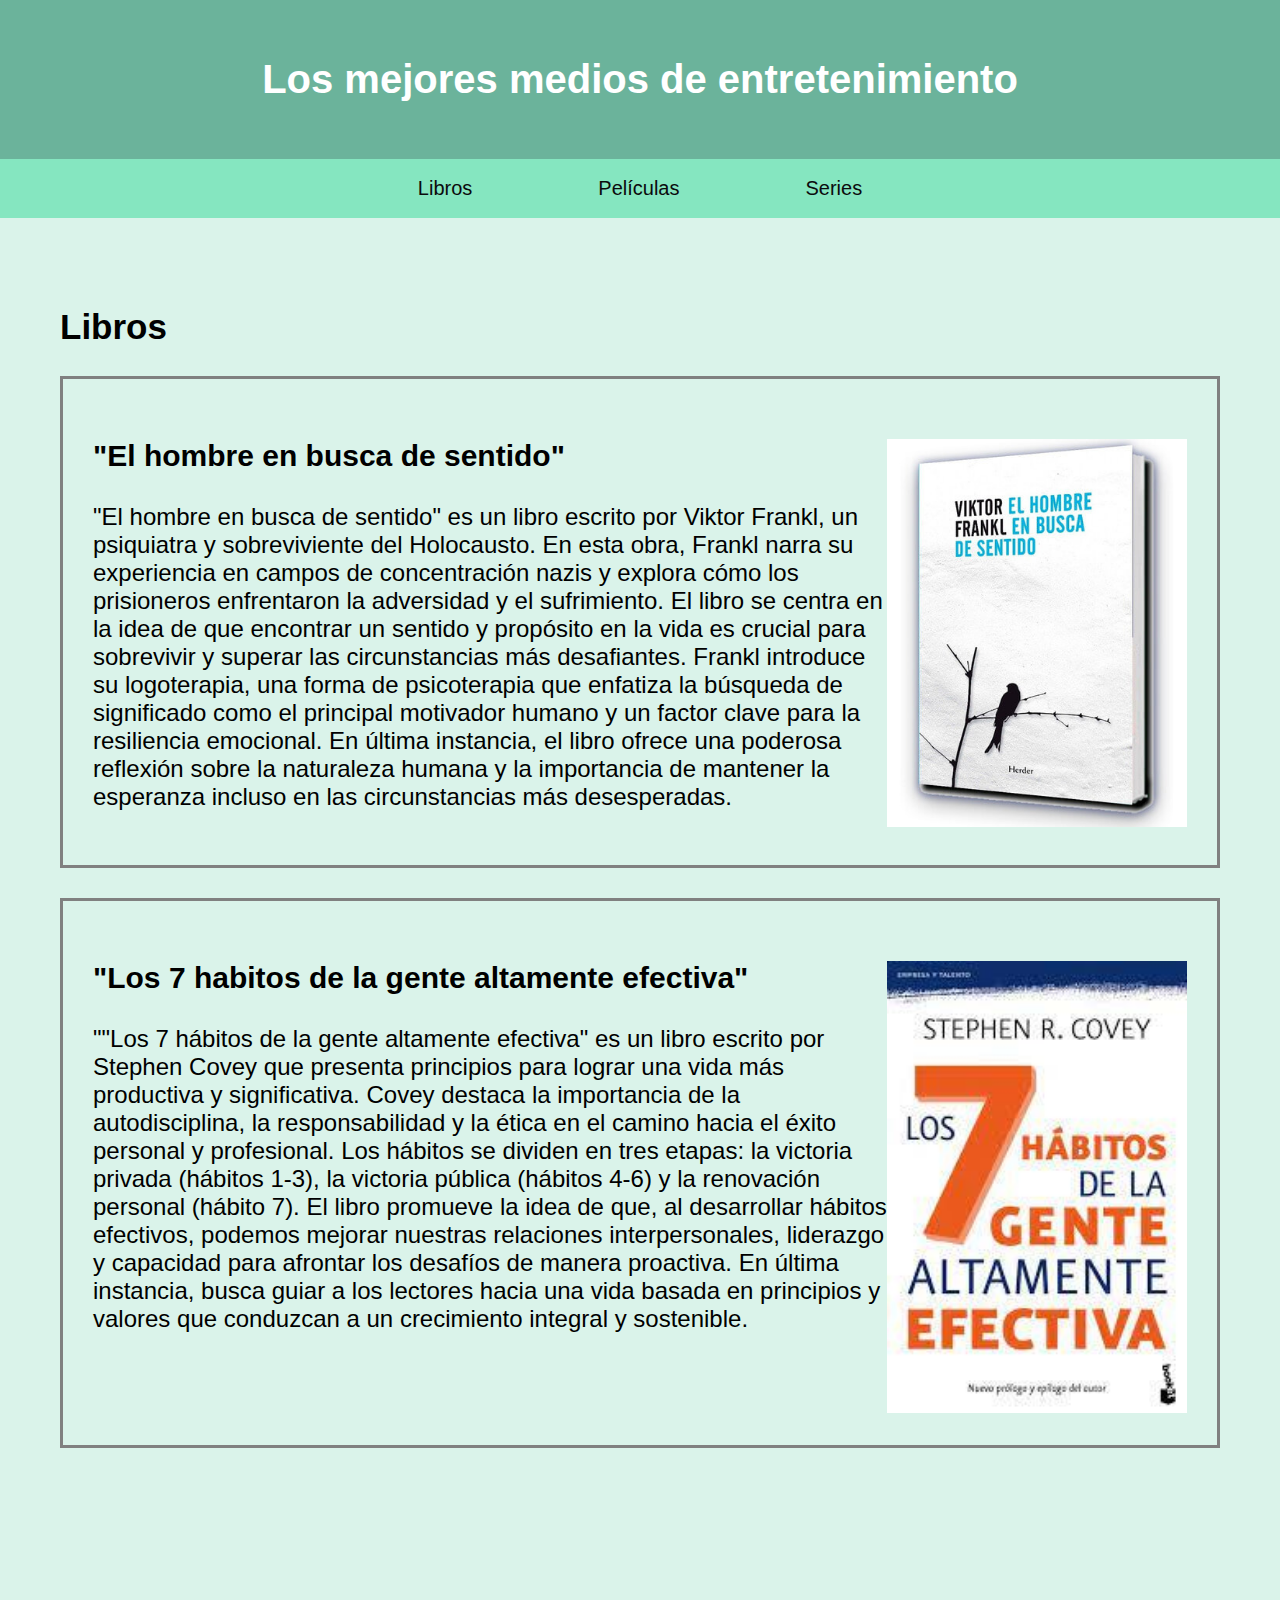
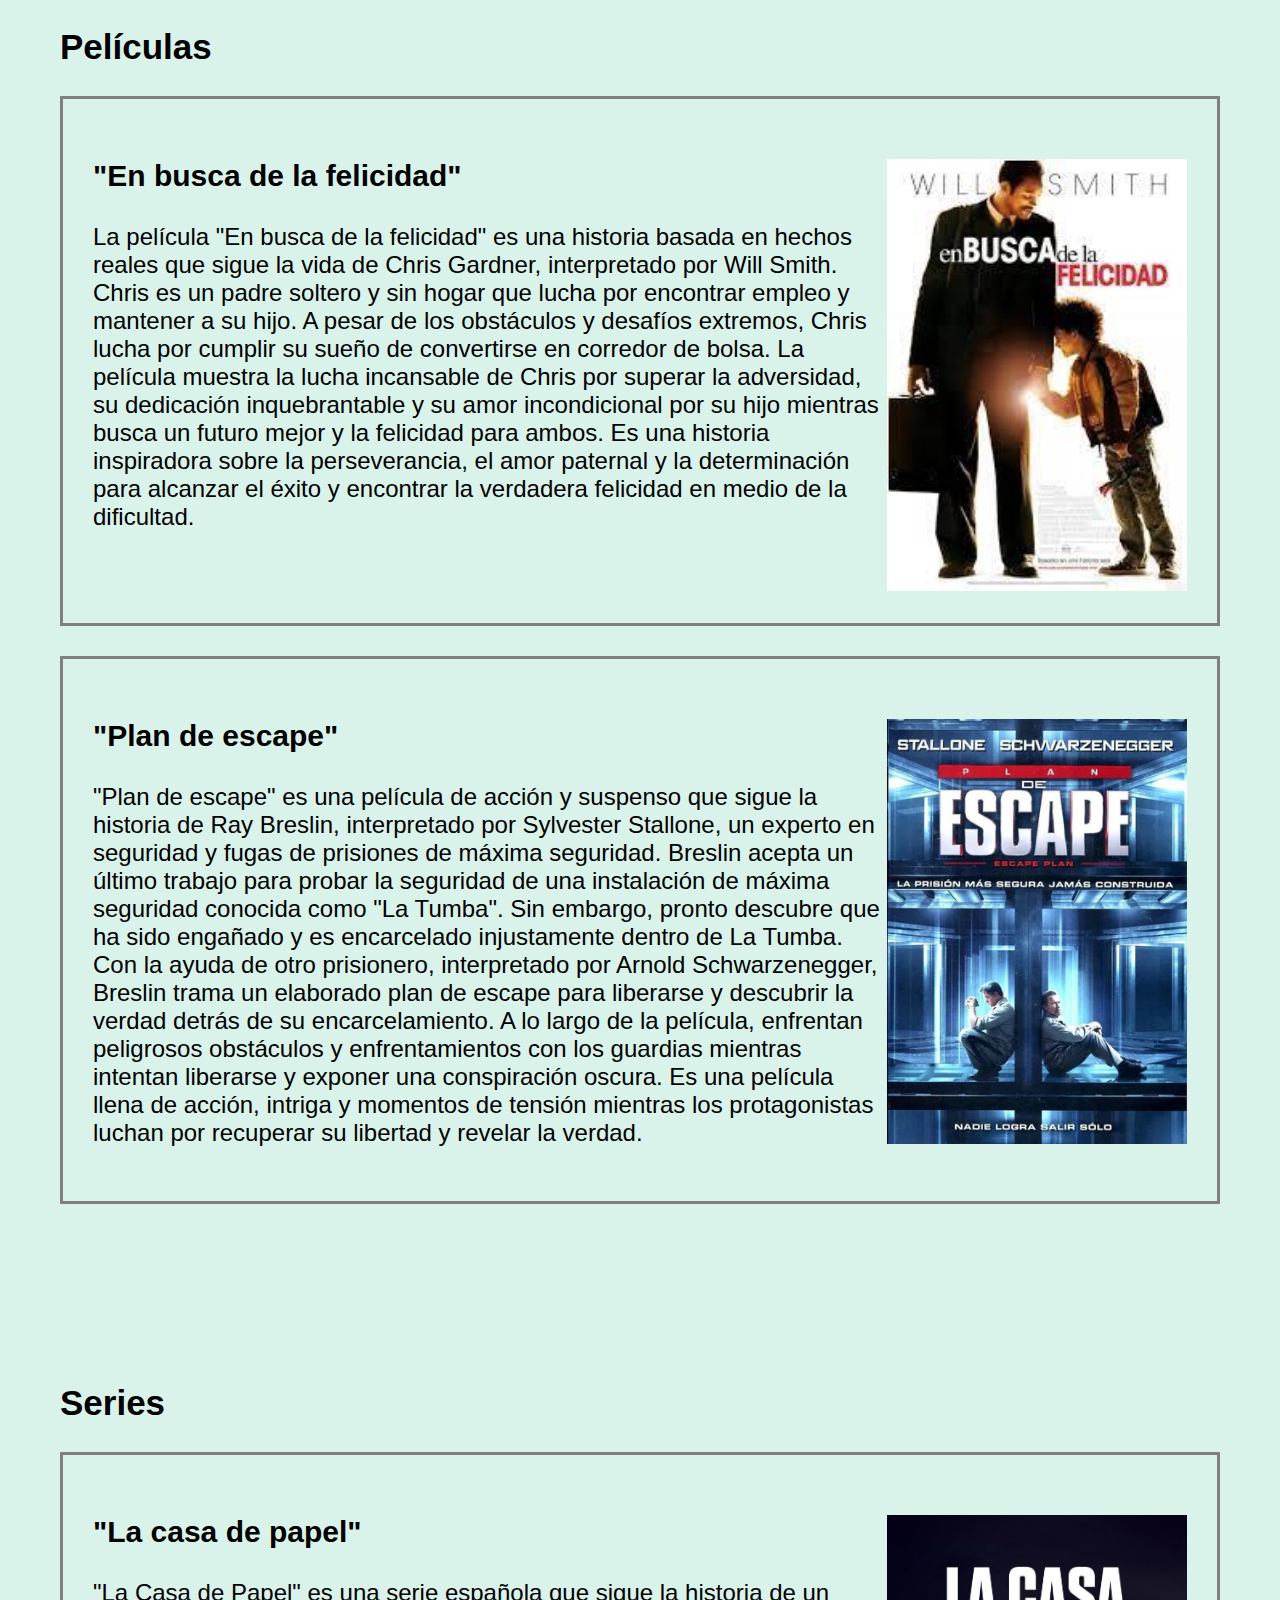
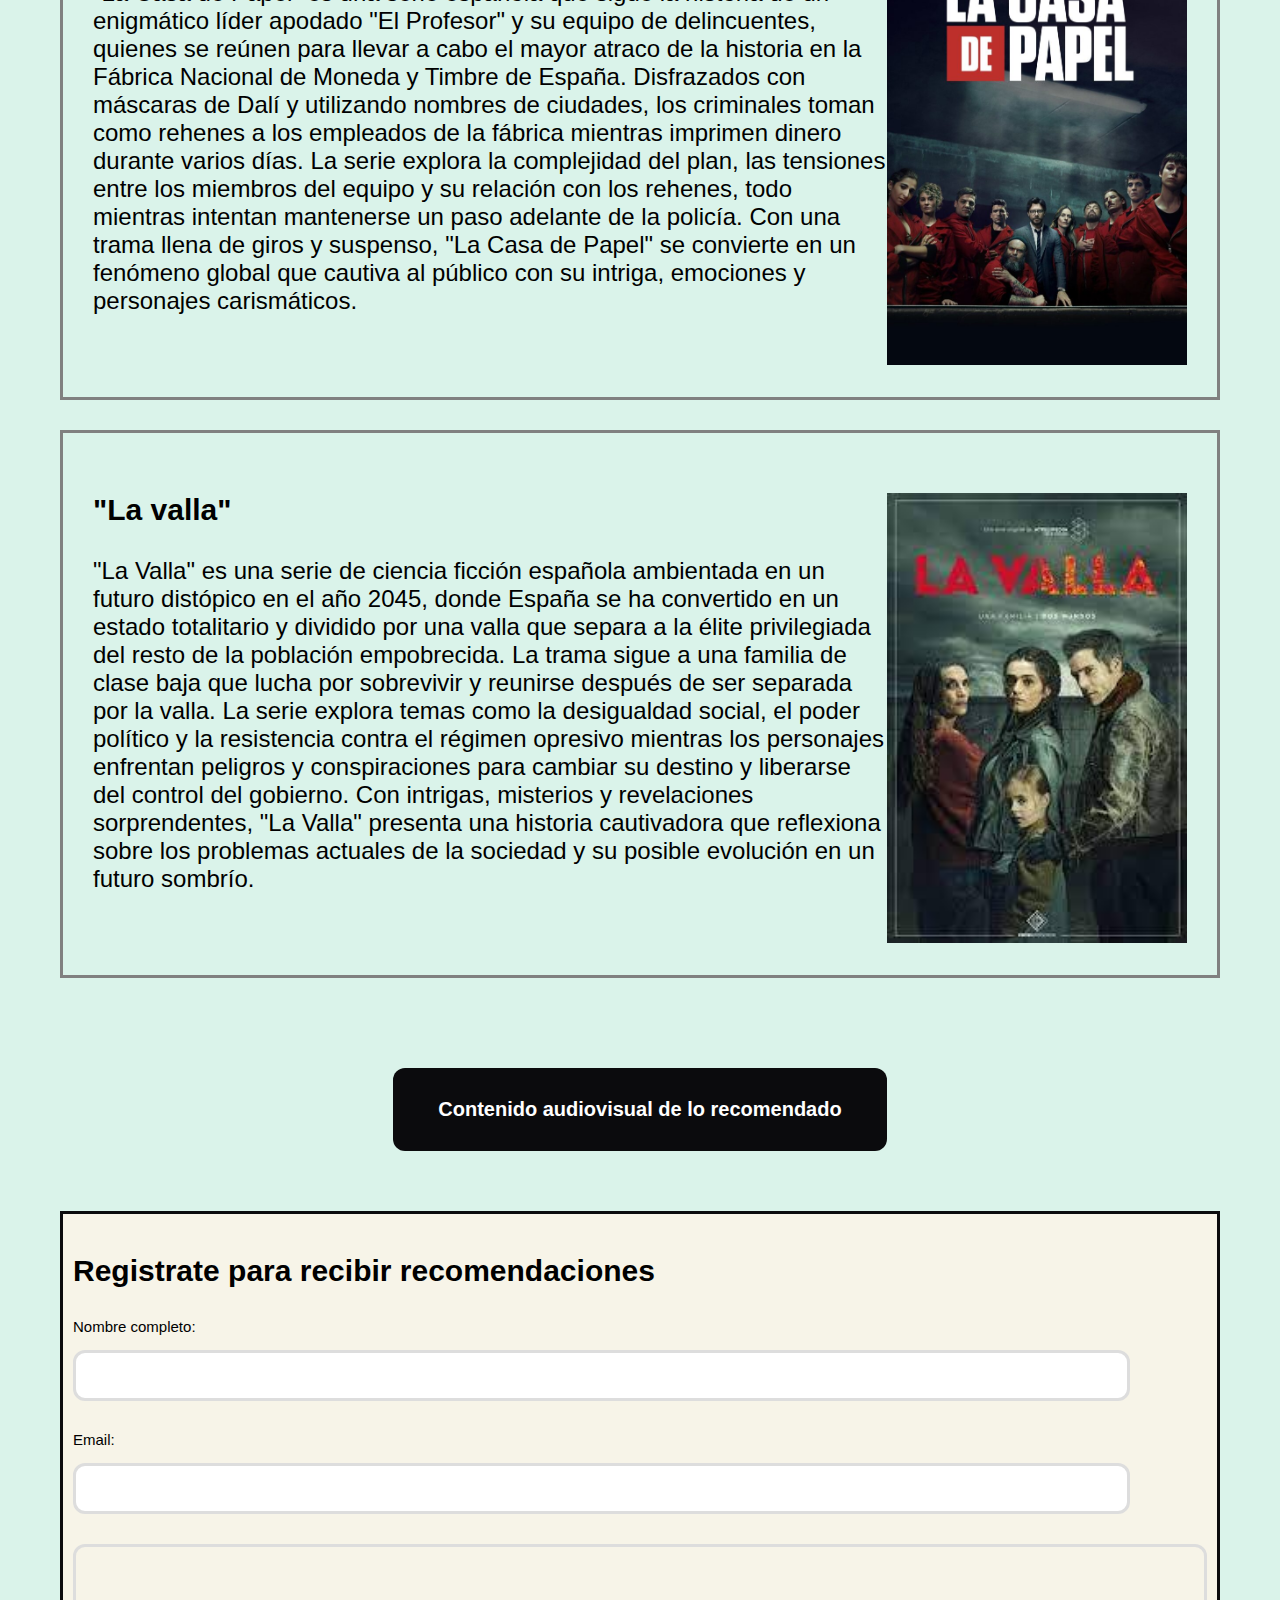
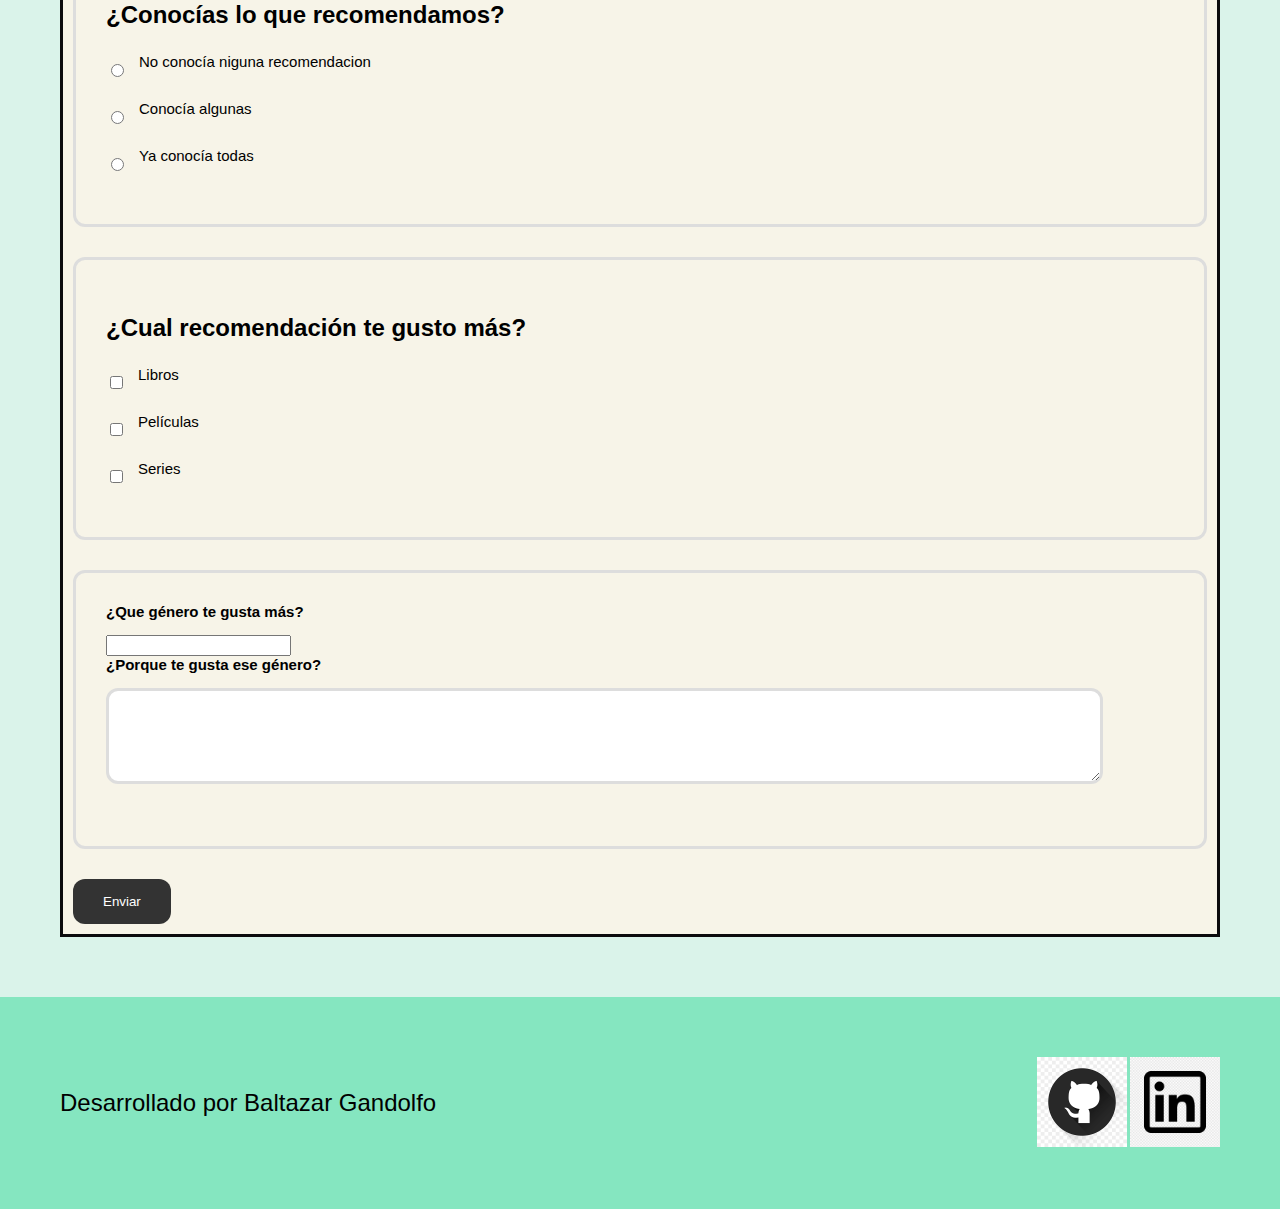
==== Recomendacion/index.html @ 0b9947c7 "Parcial" ====
<!DOCTYPE html>
<html lang="es">
<head>
    <meta charset="UTF-8">
    <meta name="viewport" content="width=device-width, initial-scale=1.0">
    <link rel="stylesheet" href="./css/style.css">
    <title>Recomendaciones de libros, películas y series</title>
</head>
<body>
    <header>
        <h1>Los mejores medios de entretenimiento</h1>
    </header>

    <nav>
        <ul>
            <li><a href="#libros">Libros</a></li>
            <li><a href="#peliculas">Películas</a></li>
            <li><a href="#series">Series</a></li>
        </ul>
    </nav>

    <section id="libros">
        <h2>Libros</h2>
        <div class="recomendacion">
            <div class="contenido">
                <div class="texto">
                    <h3>"El hombre en busca de sentido"</h3>
                    <p>"El hombre en busca de sentido" es un libro escrito por Viktor Frankl, un psiquiatra y sobreviviente del Holocausto. En esta obra, Frankl narra su experiencia en campos de concentración nazis y explora cómo los prisioneros enfrentaron la adversidad y el sufrimiento. El libro se centra en la idea de que encontrar un sentido y propósito en la vida es crucial para sobrevivir y superar las circunstancias más desafiantes. Frankl introduce su logoterapia, una forma de psicoterapia que enfatiza la búsqueda de significado como el principal motivador humano y un factor clave para la resiliencia emocional. En última instancia, el libro ofrece una poderosa reflexión sobre la naturaleza humana y la importancia de mantener la esperanza incluso en las circunstancias más desesperadas.</p>
                </div>
                <div class="imagen-link">
                    <a href="https://es.wikipedia.org/wiki/El_hombre_en_busca_de_sentido" target="_blank">
                        <img src="./pictures/libro1.jpg" alt="Portada del libro: El hombre en busca de sentido">
                    </a>
                </div>
            </div>
        </div>

        <div class="recomendacion">
            <div class="contenido">
                <div class="texto">
                    <h3>"Los 7 habitos de la gente altamente efectiva"</h3>
                    <p>""Los 7 hábitos de la gente altamente efectiva" es un libro escrito por Stephen Covey que presenta principios para lograr una vida más productiva y significativa. Covey destaca la importancia de la autodisciplina, la responsabilidad y la ética en el camino hacia el éxito personal y profesional. Los hábitos se dividen en tres etapas: la victoria privada (hábitos 1-3), la victoria pública (hábitos 4-6) y la renovación personal (hábito 7). El libro promueve la idea de que, al desarrollar hábitos efectivos, podemos mejorar nuestras relaciones interpersonales, liderazgo y capacidad para afrontar los desafíos de manera proactiva. En última instancia, busca guiar a los lectores hacia una vida basada en principios y valores que conduzcan a un crecimiento integral y sostenible.</p>
                </div>
                <div class="imagen-link">
                    <a href="https://es.wikipedia.org/wiki/Los_siete_h%C3%A1bitos_de_la_gente_altamente_efectiva" target="_blank">
                        <img src="./pictures/libro2.jpg" alt="Portada del libro: Los 7 habitos de la gente altamente efectiva">
                    </a>
                </div>
            </div>
        </div>
    </section>

    <section id="peliculas">
        <h2>Películas</h2>
        <div class="recomendacion">
            <div class="contenido">
                <div class="texto">
                    <h3>"En busca de la felicidad"</h3>
                    <p>La película "En busca de la felicidad" es una historia basada en hechos reales que sigue la vida de Chris Gardner, interpretado por Will Smith. Chris es un padre soltero y sin hogar que lucha por encontrar empleo y mantener a su hijo. A pesar de los obstáculos y desafíos extremos, Chris lucha por cumplir su sueño de convertirse en corredor de bolsa. La película muestra la lucha incansable de Chris por superar la adversidad, su dedicación inquebrantable y su amor incondicional por su hijo mientras busca un futuro mejor y la felicidad para ambos. Es una historia inspiradora sobre la perseverancia, el amor paternal y la determinación para alcanzar el éxito y encontrar la verdadera felicidad en medio de la dificultad.</p>
                </div>
                <div class="imagen-link">
                    <a href="https://es.wikipedia.org/wiki/En_busca_de_la_felicidad" target="_blank">
                        <img src="./pictures/peli1.jpg" alt="Portada de la pelicula: En busca de la felicidad">
                    </a>
                </div>
            </div>
        </div>
        <div class="recomendacion">
            <div class="contenido">
                <div class="texto">
                    <h3>"Plan de escape"</h3>
                    <p>"Plan de escape" es una película de acción y suspenso que sigue la historia de Ray Breslin, interpretado por Sylvester Stallone, un experto en seguridad y fugas de prisiones de máxima seguridad. Breslin acepta un último trabajo para probar la seguridad de una instalación de máxima seguridad conocida como "La Tumba". Sin embargo, pronto descubre que ha sido engañado y es encarcelado injustamente dentro de La Tumba. Con la ayuda de otro prisionero, interpretado por Arnold Schwarzenegger, Breslin trama un elaborado plan de escape para liberarse y descubrir la verdad detrás de su encarcelamiento. A lo largo de la película, enfrentan peligrosos obstáculos y enfrentamientos con los guardias mientras intentan liberarse y exponer una conspiración oscura. Es una película llena de acción, intriga y momentos de tensión mientras los protagonistas luchan por recuperar su libertad y revelar la verdad.</p>
                </div>
                <div class="imagen-link">
                    <a href="https://es.wikipedia.org/wiki/Plan_de_escape" target="_blank">
                        <img src="./pictures/peli2.jpg" alt="Portada de la pelicula: Plan de escape">
                    </a>
                </div>
            </div>
        </div>
    </section>

    <section id="series">
        <h2>Series</h2>
        <div class="recomendacion">
            <div class="contenido">
                <div class="texto">
                    <h3>"La casa de papel"</h3>
                    <p>"La Casa de Papel" es una serie española que sigue la historia de un enigmático líder apodado "El Profesor" y su equipo de delincuentes, quienes se reúnen para llevar a cabo el mayor atraco de la historia en la Fábrica Nacional de Moneda y Timbre de España. Disfrazados con máscaras de Dalí y utilizando nombres de ciudades, los criminales toman como rehenes a los empleados de la fábrica mientras imprimen dinero durante varios días. La serie explora la complejidad del plan, las tensiones entre los miembros del equipo y su relación con los rehenes, todo mientras intentan mantenerse un paso adelante de la policía. Con una trama llena de giros y suspenso, "La Casa de Papel" se convierte en un fenómeno global que cautiva al público con su intriga, emociones y personajes carismáticos.</p>
                </div>
                <div class="imagen-link">
                    <a href="https://es.wikipedia.org/wiki/La_casa_de_papel" target="_blank">
                        <img src="./pictures/serie1.jpg" alt="Portada de la serie: La casa de papel">
                    </a>
                </div>
            </div>
        </div>

        <div class="recomendacion">
            <div class="contenido">
                <div class="texto">
                    <h3>"La valla"</h3>
                    <p>"La Valla" es una serie de ciencia ficción española ambientada en un futuro distópico en el año 2045, donde España se ha convertido en un estado totalitario y dividido por una valla que separa a la élite privilegiada del resto de la población empobrecida. La trama sigue a una familia de clase baja que lucha por sobrevivir y reunirse después de ser separada por la valla. La serie explora temas como la desigualdad social, el poder político y la resistencia contra el régimen opresivo mientras los personajes enfrentan peligros y conspiraciones para cambiar su destino y liberarse del control del gobierno. Con intrigas, misterios y revelaciones sorprendentes, "La Valla" presenta una historia cautivadora que reflexiona sobre los problemas actuales de la sociedad y su posible evolución en un futuro sombrío.</p>
                </div>
                <div class="imagen-link">
                    <a href="https://es.wikipedia.org/wiki/La_valla" target="_blank">
                        <img src="./pictures/serie2.jpg" alt="Portada de la serie: La valla">
                    </a>
                </div>
            </div>
        </div>
    </section>
    <div class="pagina">
        <a href="./reproduccion.html" target="_blank" class="boton">Contenido audiovisual de lo recomendado</a>
    </div>
    <section id="formulario">
        <form>
            <h3>Registrate para recibir recomendaciones</h3>
            <label for="nombre">Nombre completo:</label>
            <input type="text" id="nombre" name="nombre">

            <label for="email">Email:</label>
            <input type="email" id="email" name="email">

            </div>
                <div class="opciones-container">
                    <p><strong>¿Conocías lo que recomendamos?</strong></p>
                    <div class="opcion">
                        <input type="radio" id="ninguna" name="evaluacion" value="ninguna">
                        <label for="ninguna">No conocía niguna recomendacion</label>
                    </div>
                    <div class="opcion">
                        <input type="radio" id="algunas" name="evaluacion" value="algunas">
                        <label for="algunas">Conocía algunas</label>
                    </div>
                    <div class="opcion">
                        <input type="radio" id="todas" name="evaluacion" value="todas">
                        <label for="todas">Ya conocía todas</label>
                    </div>
                </div>
    
                <div class="opciones-container">
                    <p><strong>¿Cual recomendación te gusto más?</strong></p>
                    <div class="opcion">
                        <input type="checkbox" id="accion" value="accion">
                        <label for="accion">Libros</label>
                    </div>
                    <div class="opcion">
                        <input type="checkbox" id="drama" value="drama">
                        <label for="drama">Películas</label>
                    </div>
                    <div class="opcion">
                        <input type="checkbox" id="comedia" value="comedia">
                        <label for="comedia">Series</label>
                    </div>
                </div>
                <div class="opciones-container">
                    <label for="preferencia"><strong>¿Que género te gusta más?</strong></label>
                    <input list="generos" id="preferencia" name="preferencia">
                    <datalist id="generos">
                        <option value="Ciencia ficción">
                        <option value="Fantasía">
                        <option value="Romance">
                        <option value="Misterio">
                        <option value="Comedia">
                        <option value="Aventura">
                        <option value="Terror">
                    </datalist>

                    <label for="comentario"><strong>¿Porque te gusta ese género?</strong></label>
                    <textarea id="comentario" name="comentario" rows="4" cols="20"></textarea>
                </div>
            <button type="submit">Enviar</button>
        </form>
    </section>
    <footer class="footer">
        <div class="contenido_footer">
            <p class="texto_footer">Desarrollado por Baltazar Gandolfo</p>
            <div class="redes_sociales">
                <a href="https://github.com/Baltazar-Gandolfo" target="_blank" aria-label="GitHub">
                    <img src="./pictures/github.png" alt="GitHub" class="icono">
                </a>
                <a href="https://www.linkedin.com/in/baltazar-gandolfo-58532226a/" target="_blank" aria-label="LinkedIn">
                    <img src="./pictures/linkedin.png" alt="LinkedIn" class="icono">
                </a>
            </div>
        </div>
    </footer>
</body>
</html>
---- Recomendacion/css/style.css ----
html{
    font-family: Arial, sans-serif;
    font-size: 62.5%;
}
p{
    font-size: 2.4rem;
}
h1{
    font-size: 4rem;
}
h2{
    font-size: 3.5rem;
}
h3{
    font-size: 3rem ;
}
a{
    font-size: 3.8;
}


body {
    margin: 0;
    padding: 0;
}

header {
    background-color: #6bb39b;
    color: #fff;
    padding: 3rem;
    text-align: center;
}

nav ul {
    list-style: none;
    padding: 0;
    margin: 0;
    display: flex;
    justify-content: center;
    background-color: #85e6c0;
    padding: 1.5rem;
}
nav a {
    color: #0b0b0d; 
    text-decoration: none; 
    margin: 6rem;
}
nav ul li {
    margin: 0.3rem;
}
nav ul li a{
    font-size: 2rem;
}

section {
    padding: 6rem;
    background-color: #daf3ea;
}

.recomendacion {
    border: 0.3rem solid grey;
    padding: 3rem;
    margin-bottom: 3rem;
    box-sizing: border-box;
    display: flex;
    flex-direction: column;
}

.contenido {
    display: flex;
}

.texto {
    flex: 1;
}

.imagen-link {
    display: flex;
    flex-direction: column;
    align-items: flex-end;
    margin-top: 3rem;
}

.recomendacion img {
    width: 30rem;
    height: auto;
}


img {
    max-width: 100%;
    height: auto;
}


form {
    background-color: #f7f4e8;
    max-width: 120rem;
    margin: 0 auto;
    padding: 1rem;
    border: 0.3rem solid #0b0b0d;
}

label {
    display: block;
    margin-bottom: 1.5rem;
}

input[type="text"],
input[type="email"],
textarea {
    width: 90%;
    padding: 1.5rem;
    margin-bottom: 3rem;
    border: 0.3rem solid #ddd;
    border-radius: 1.2rem;
}

input[type="radio"],
input[type="checkbox"] {
    margin-right: 1.5rem;
}

button {
    background-color: #333;
    color: #fff;
    padding: 1.5rem 3rem;
    border: none;
    border-radius: 1.2rem;
    cursor: pointer;
}

.opciones-container {
    border: 0.3rem solid #ddd;
    padding: 3rem;
    border-radius: 1.2rem;
    margin-bottom: 3rem;
}

.opcion {
    display: flex;
    align-items: center;
    margin-bottom: 1.5rem;
}
.footer {
    background-color: #85e6c0;
    padding: 6rem;
}

.contenido_footer {
    display: flex;
    justify-content: space-between;
    align-items: center;
}

.texto_footer {
    margin: 0;
}

.redes_sociales {
    display: flex;
    gap: 0.3rem;
}

.icono {
    width: 9rem;
    height: 9rem;
}
.boton {
    display: inline-block;
    padding: 3rem 4.5rem;
    background-color: #0b0b0d;
    color: #fff;
    text-decoration: none;
    border-radius: 1.2rem;
    font-weight: bold;
}
.centrar-boton {
    display: flex;
    justify-content: center;
    align-items: center;
}

.boton:hover {
    background-color: grey;
}
.pagina{
    text-align: center;
    background-color: #daf3ea;
}
.pagina a{
    font-size: 2rem;
}
form label{
    font-size: 1.5rem
}
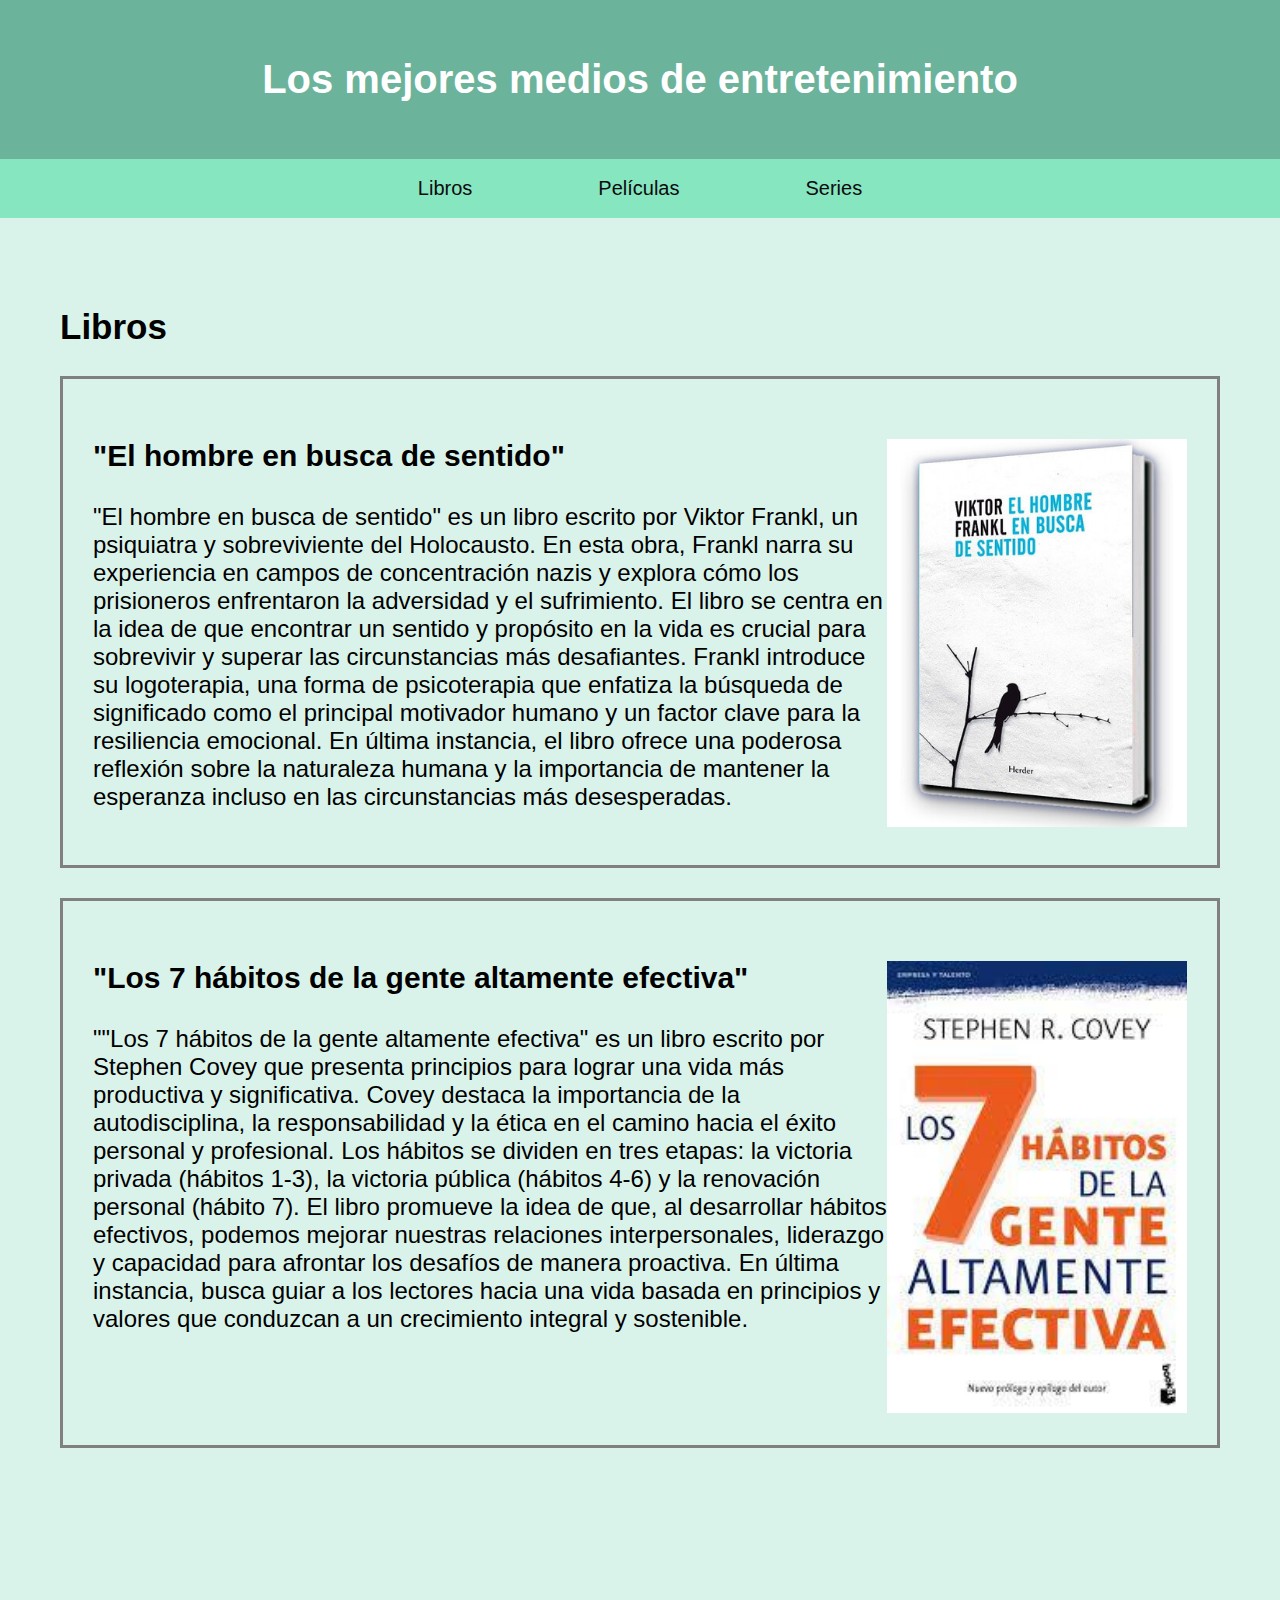
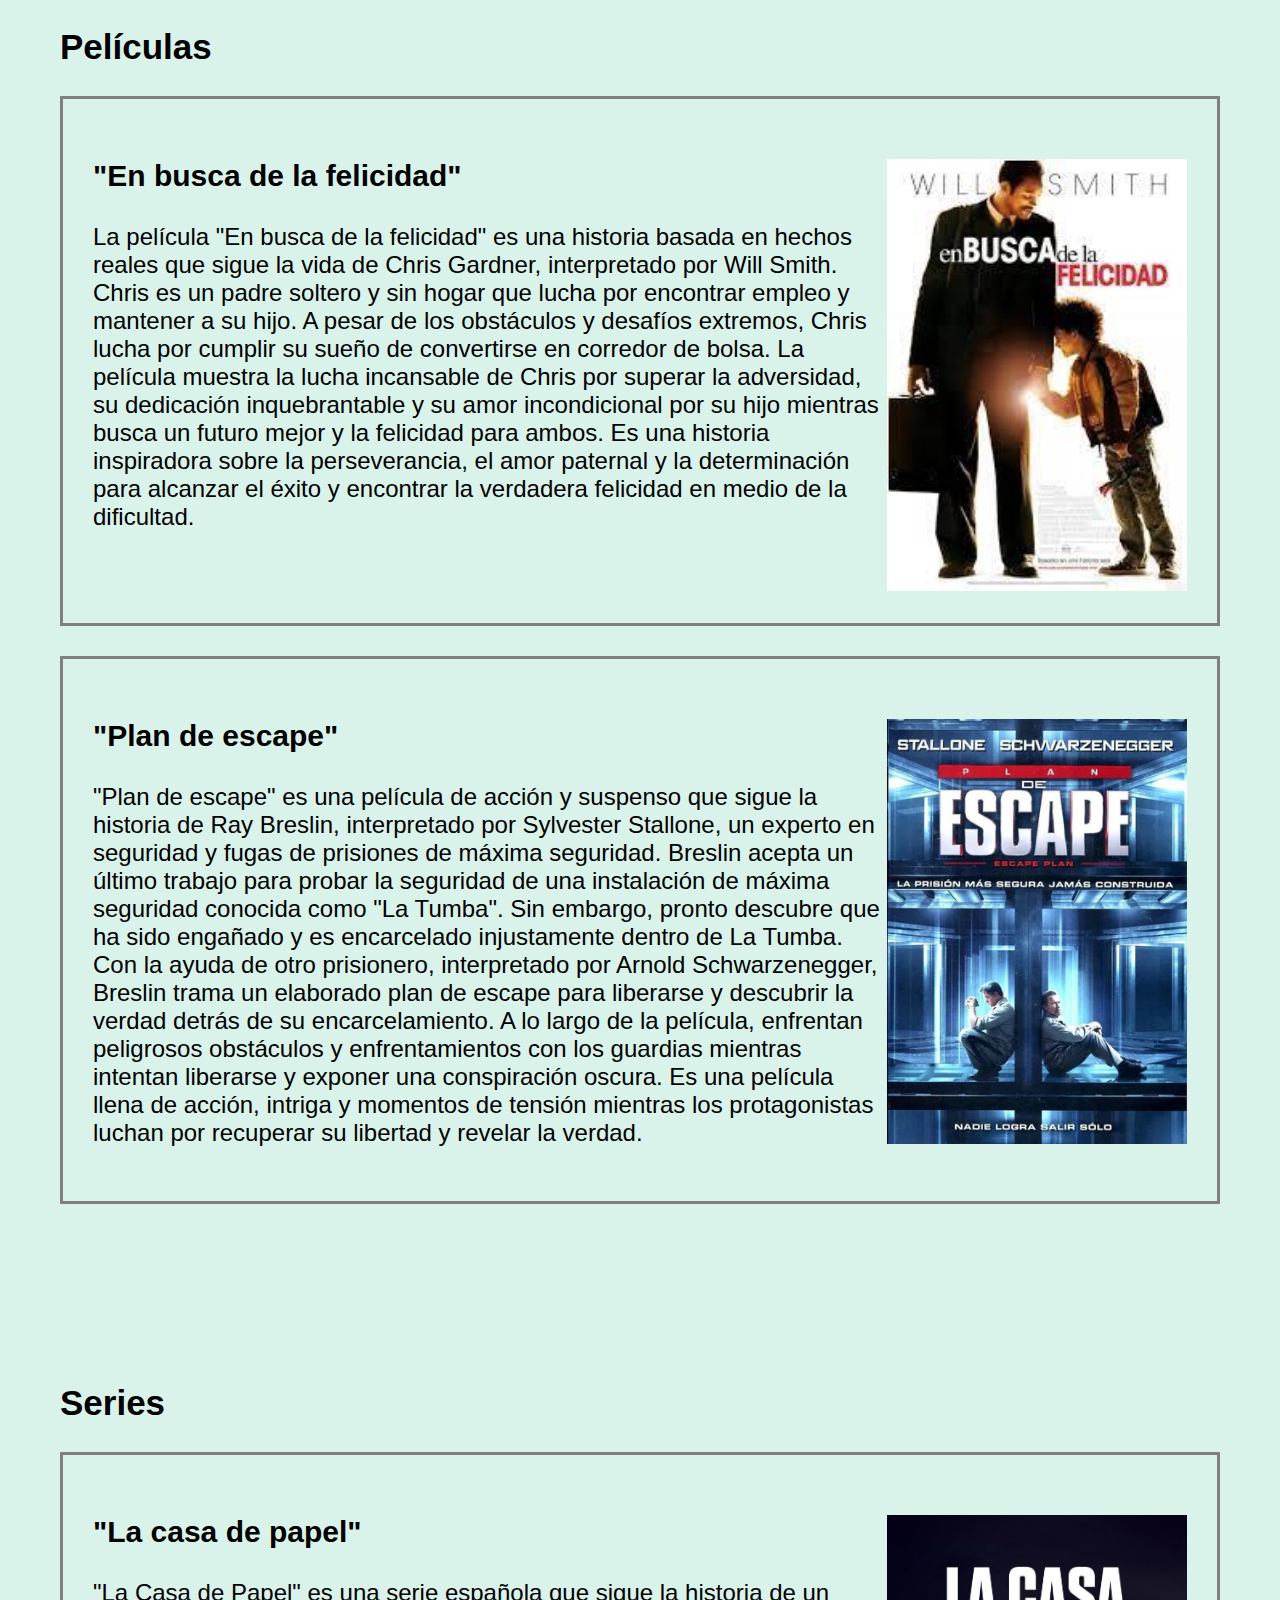
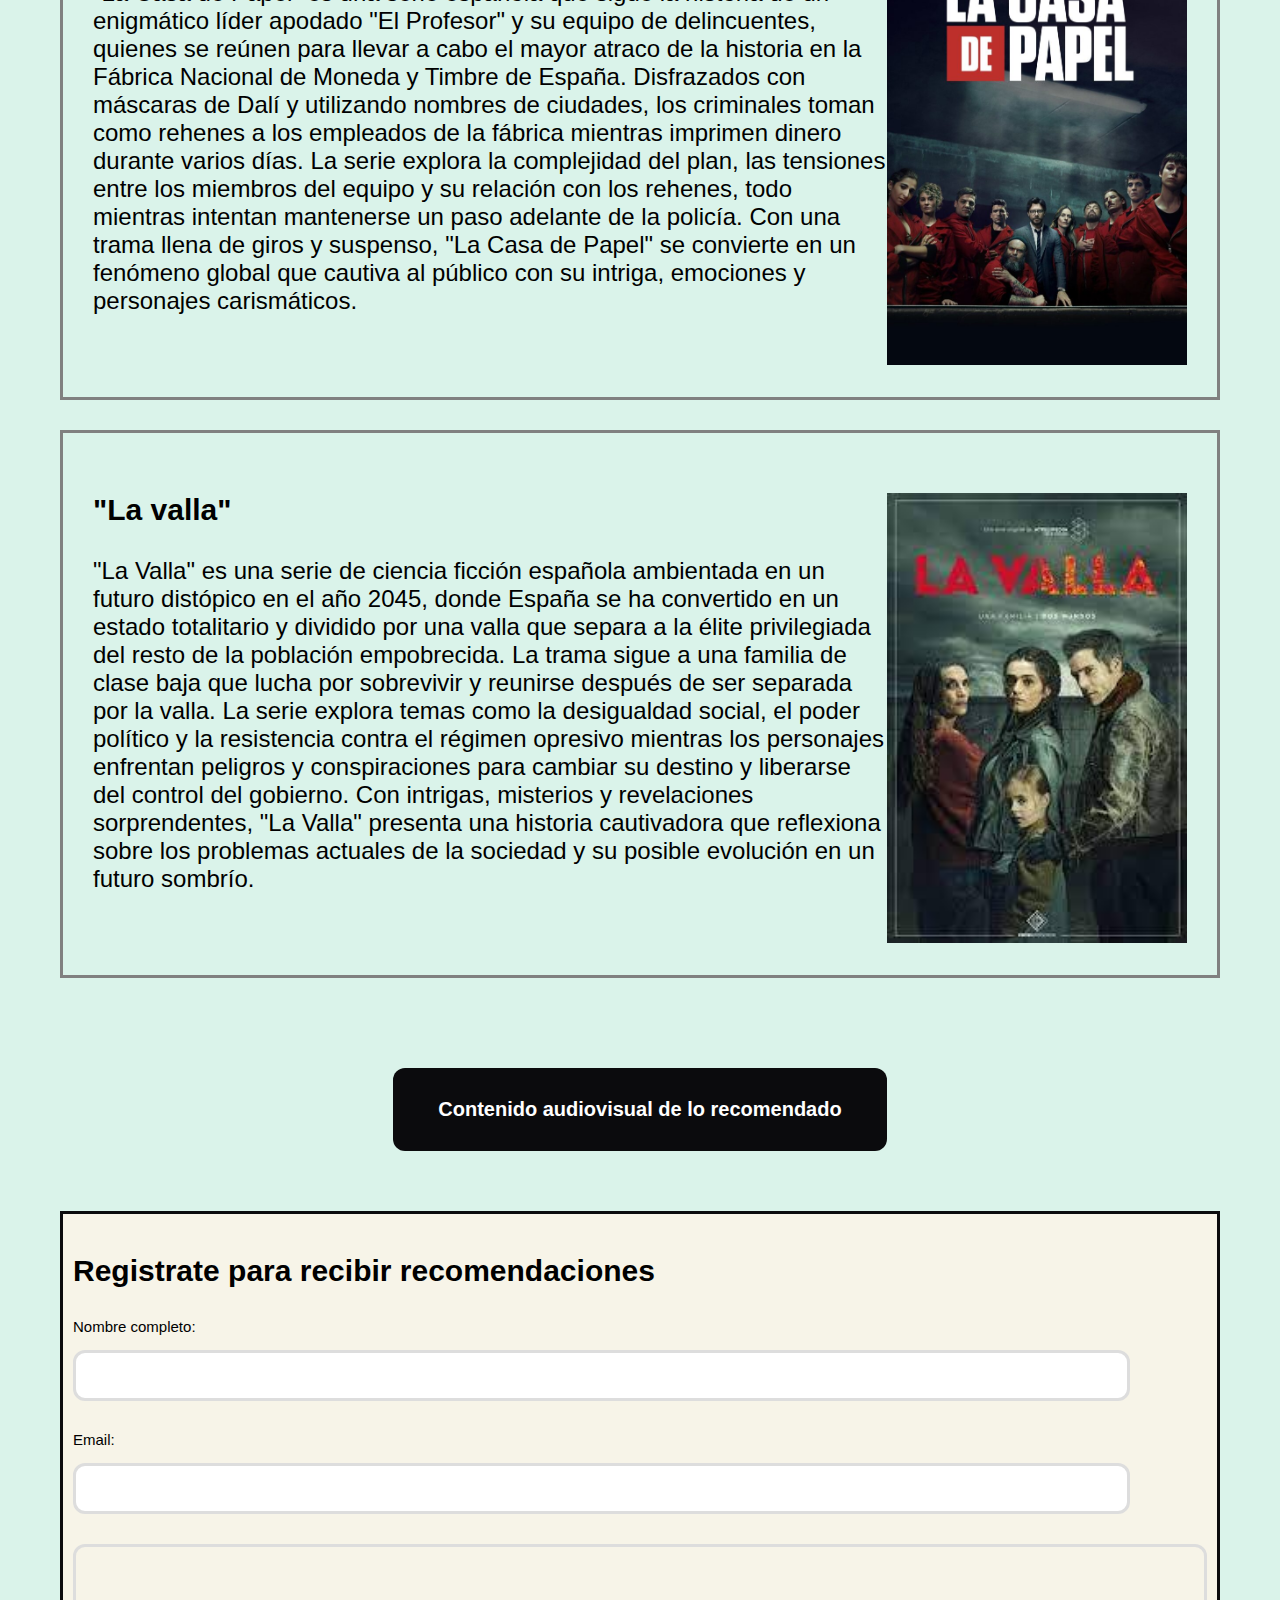
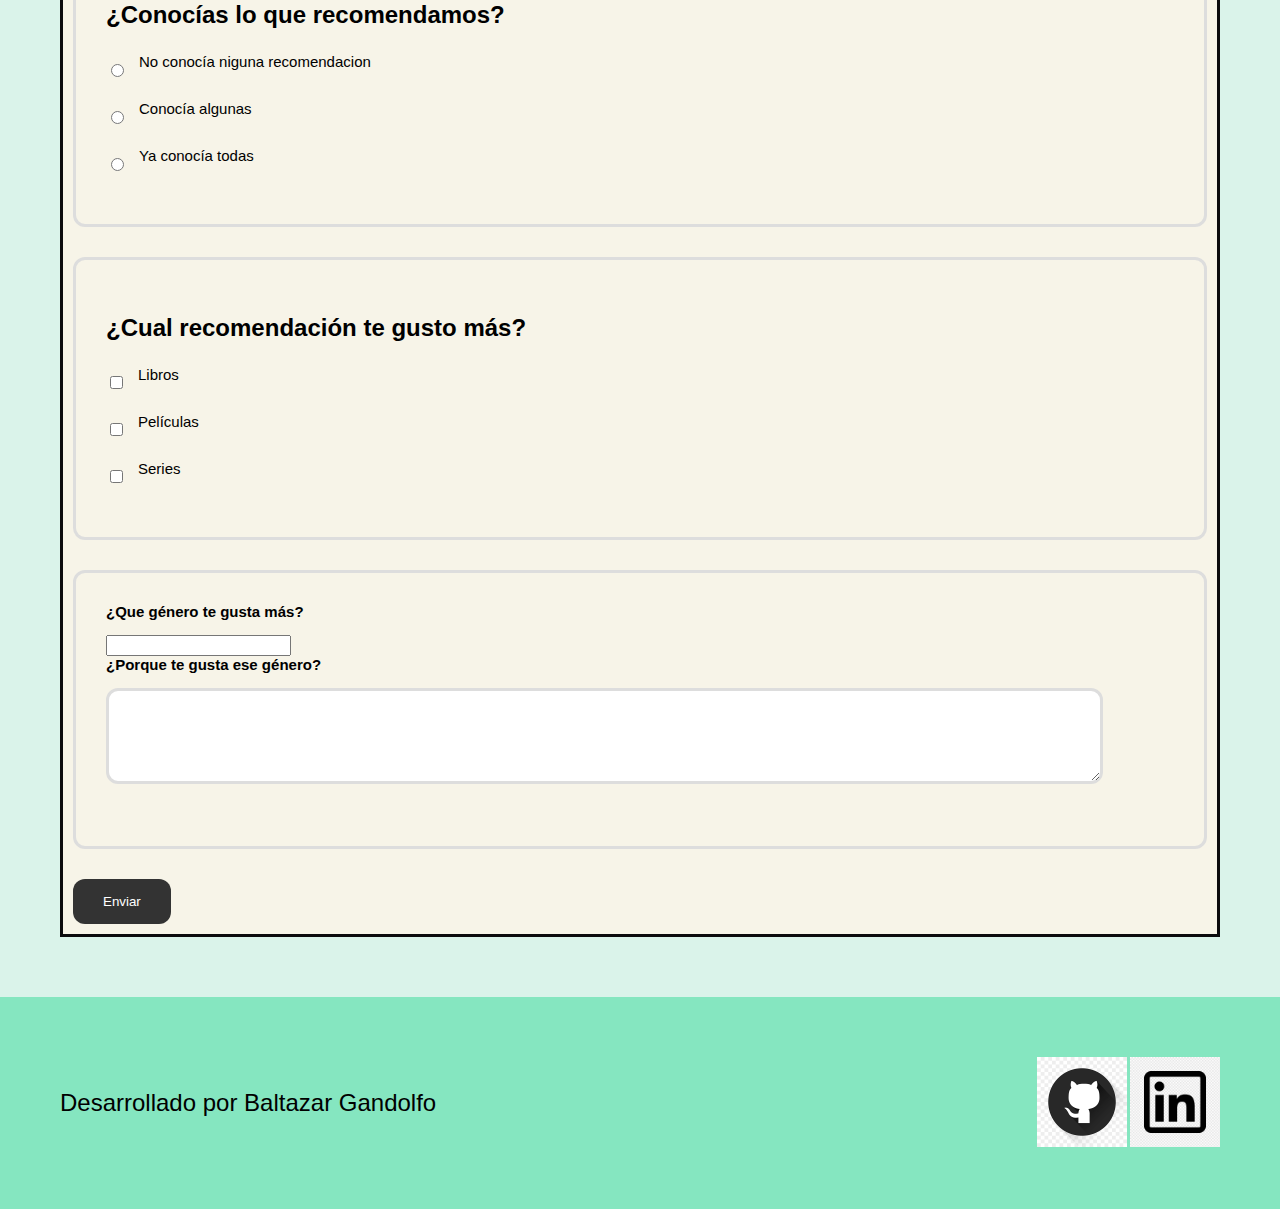
==== commit d292014c: "hola" ====
--- a/Recomendacion/index.html
+++ b/Recomendacion/index.html
@@ -38,7 +38,7 @@
         <div class="recomendacion">
             <div class="contenido">
                 <div class="texto">
-                    <h3>"Los 7 habitos de la gente altamente efectiva"</h3>
+                    <h3>"Los 7 hábitos de la gente altamente efectiva"</h3>
                     <p>""Los 7 hábitos de la gente altamente efectiva" es un libro escrito por Stephen Covey que presenta principios para lograr una vida más productiva y significativa. Covey destaca la importancia de la autodisciplina, la responsabilidad y la ética en el camino hacia el éxito personal y profesional. Los hábitos se dividen en tres etapas: la victoria privada (hábitos 1-3), la victoria pública (hábitos 4-6) y la renovación personal (hábito 7). El libro promueve la idea de que, al desarrollar hábitos efectivos, podemos mejorar nuestras relaciones interpersonales, liderazgo y capacidad para afrontar los desafíos de manera proactiva. En última instancia, busca guiar a los lectores hacia una vida basada en principios y valores que conduzcan a un crecimiento integral y sostenible.</p>
                 </div>
                 <div class="imagen-link">
